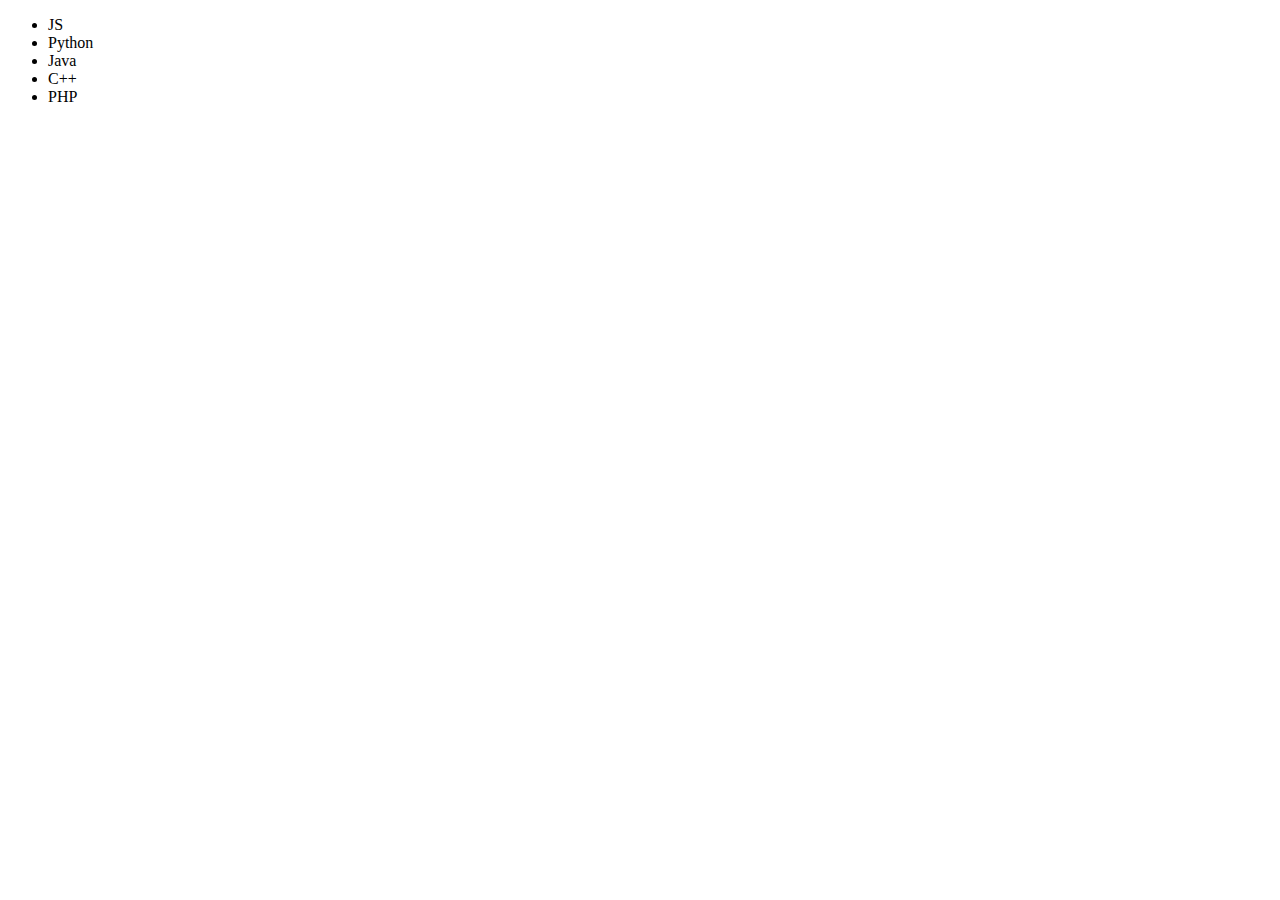
==== DOM.html @ b91eb20e "first commit" ====
<!DOCTYPE html>
<html lang="en">
<head>
    <meta charset="UTF-8">
    <meta http-equiv="X-UA-Compatible" content="IE=edge">
    <meta name="viewport" content="width=device-width, initial-scale=1.0">
    <title>Document</title>
</head>
<body>
    <!-- <p title="hi">balaji</p> -->
    <script>
        // function printName(){
        // // format for getting value that is entered by the user int form doucument.form name.textbox name.value
        //     let str  = document.form1.name.value;
        //     alert("Hii: "+str);
        // }

        // function printName(){
        //     var string1 = document.getElementById("first").value;
        //     alert("Hello: " +string1);
        // }

        // function printValue(){
        //     var allgender = document.getElementsByName("gender");
        //     alert("Total Number of Gender :"+allgender.length);
        // }

        // function print(){
        //     // var noOfparaTag = document.getElementsByTagName("h2");
        //     // alert("No of Tags :"+noOfparaTag.length);
        //     var noOfclass = document.getElementsByClassName("temp");
        //     alert("No of Class :"+noOfclass.length);
        //     // console.log(noOfparaTag.length);
        // }
    </script>
    
    <style>
        /* Styling the elemets using class */
        .balaji{
            background-color: blue;
        }
        .ravi{
            font-family:cursive;
        }
    </style>
    <!-- normal way -->

    <!-- <form name="form1">
        <label for="Name">Enter Name:</label>
        </br>
        <input type="text" name="name">
        </br>
        <input type="button" value="click me" onclick="printName()">
    </form> -->

    <!-- getElementById method -->
    <!-- <form>
        <label for="Name">Enter Name:</label>
        </br>
        <input type="text" id="first">
        </br>
        </br>
        <input type="text" id="second"> 
        </br>
        </br>
        <input type="button" value="click me" onclick="printName()">
    </form> -->

    <!-- getElementsByname method -->
    <!-- <form>
        <label for="gender">Gender</label>
        </br>
        <label for="male">Male</label>
        <input type="radio" name="gender" value="male">
        <label for="female">Female</label>
        <input type="radio" name="gen" value="female">
        </br>
        <input type="button" value="click me" onclick="printValue()">
    </form> -->

    <!-- getElementByTag method-->
    <!-- <p>This is Balaji Ravi</p>
    <h1 class="temp">Hii</h1>
    <h2>Mee</h2>
    <p>BabyRavi</p>
    <input type="button" value="click me" onclick="print()"> -->

    <!-- Styling the elemets using class -->
    <!-- <p title="This is text">Hello Balaji</p> -->


    <!-- DOM using from one element to another element in nav-bar-->
    <ul id="container">
        <li>JS</li>
        <li>Python</li>
        <li>Java</li>
        <li id="c++">C++</li>
        <li>PHP</li>
    </ul>

</body>
</html>
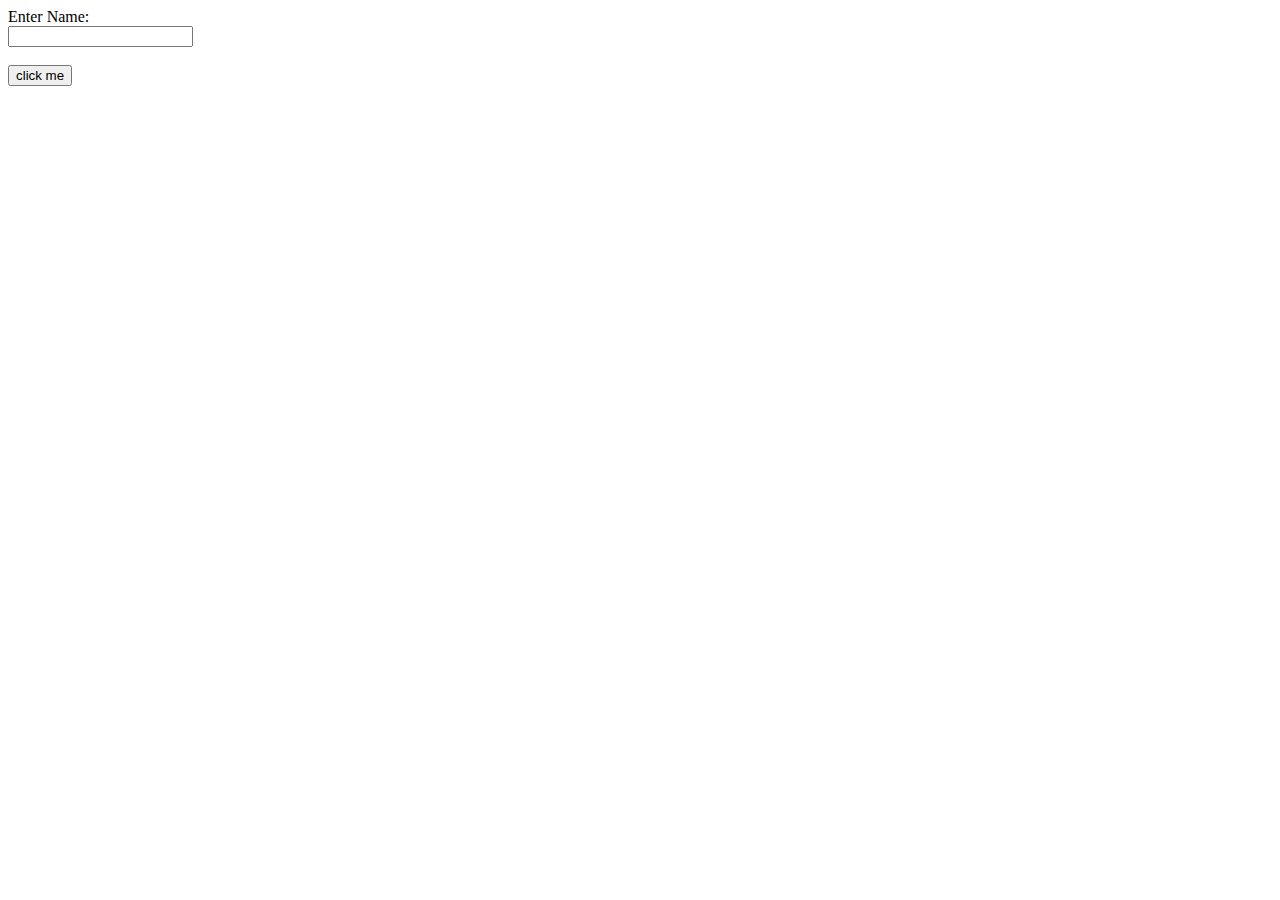
==== commit ed578239: "new commit" ====
--- a/DOM.html
+++ b/DOM.html
@@ -15,10 +15,10 @@
         //     alert("Hii: "+str);
         // }
 
-        // function printName(){
-        //     var string1 = document.getElementById("first").value;
-        //     alert("Hello: " +string1);
-        // }
+        function printName(){
+            var string1 = document.getElementById("first").value;
+            alert("Hello: " +string1);
+        }
 
         // function printValue(){
         //     var allgender = document.getElementsByName("gender");
@@ -54,17 +54,14 @@
     </form> -->
 
     <!-- getElementById method -->
-    <!-- <form>
+    <form>
         <label for="Name">Enter Name:</label>
         </br>
-        <input type="text" id="first">
-        </br>
-        </br>
-        <input type="text" id="second"> 
+        <input type="text" id="first"> 
         </br>
         </br>
         <input type="button" value="click me" onclick="printName()">
-    </form> -->
+    </form>
 
     <!-- getElementsByname method -->
     <!-- <form>
@@ -90,13 +87,12 @@
 
 
     <!-- DOM using from one element to another element in nav-bar-->
-    <ul id="container">
+    <!-- <ul id="container">
         <li>JS</li>
         <li>Python</li>
         <li>Java</li>
         <li id="c++">C++</li>
         <li>PHP</li>
-    </ul>
-
+    </ul> -->
 </body>
 </html>